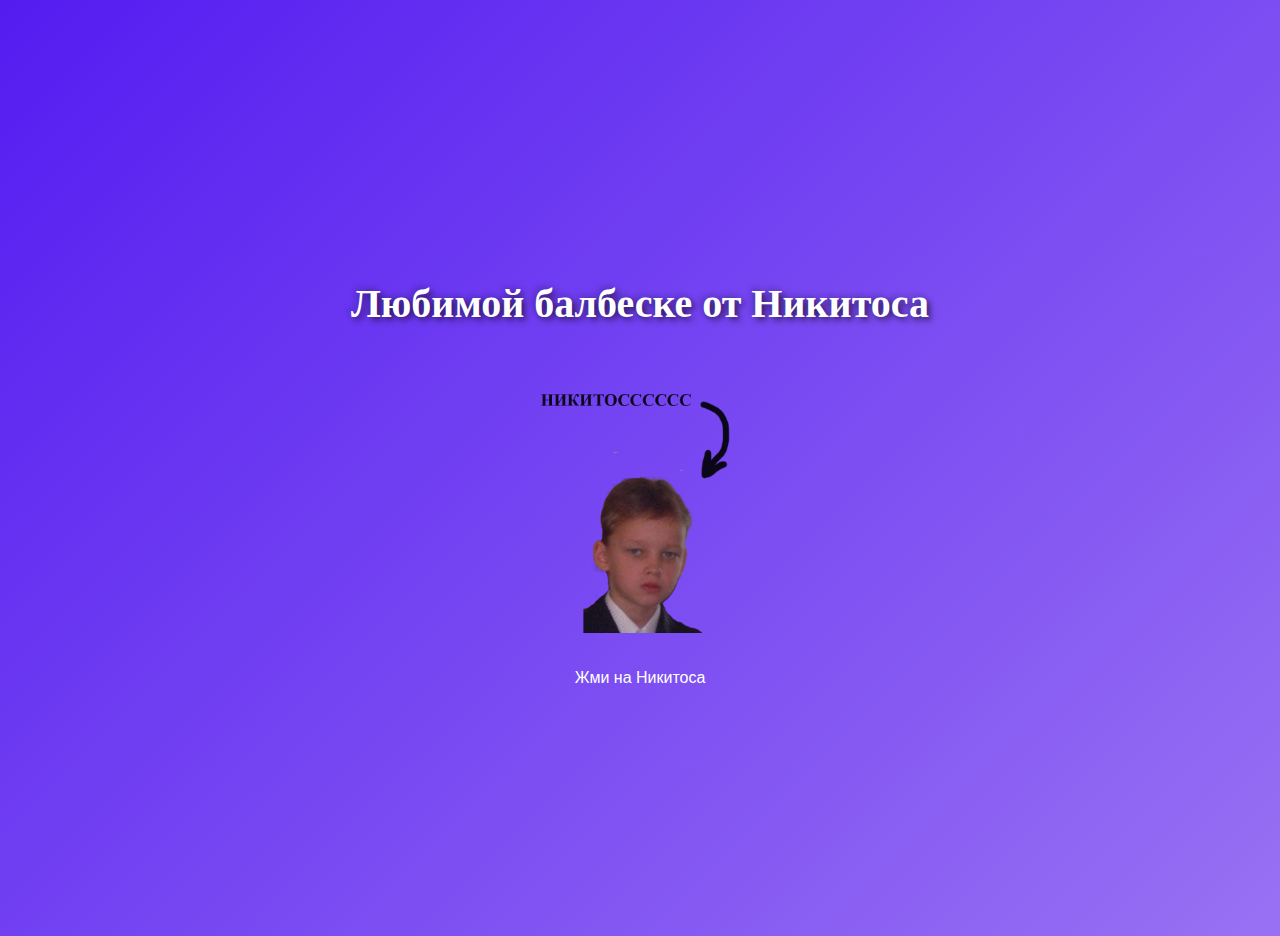
==== index.html @ 2067ce14 "Add files via upload" ====
<!DOCTYPE html>
<html lang="ru">
<head>
    <meta charset="UTF-8">
    <meta name="viewport" content="width=device-width, initial-scale=1.0, user-scalable=no">
    <link rel="icon" href="photo/icon1.png">
    <title>Balbeska❤️.com</title>
    <link rel="stylesheet" href="style.css">
    <style>
        body {
            -webkit-touch-callout: none;
            -webkit-user-select: none;
            user-select: none;
            overflow-x: hidden;
        }
    </style>
</head>
<body>
    <h1>Любимой балбеске от Никитоса</h1>
    <img src="photo/Nikitos.png" alt="Моё фото для тебя" class="background-image" onclick="playMeowAndRedirect()">
    <p>Жми на Никитоса</p>
    <div class="hearts"></div>
    <audio id="meowSound" src="sounds/audio_2025-03-01_09-52-26.ogg"></audio>
    <script src="heart.js"></script>
    <script>
        function playMeowAndRedirect() {
            var sound = document.getElementById('meowSound');
            sound.play();
            sound.onended = function() {
                setTimeout(function() {
                    window.location.href = 'secondpage.html';
                }, 500);
            };
        }
    </script>
</body>
</html>
---- style.css ----
body {
    font-family: 'Arial', sans-serif;
    text-align: center;
    background: linear-gradient(135deg, #551cf1, #9871f3);
    color: white;
    height: 100vh;
    display: flex;
    flex-direction: column;
    justify-content: center;
    align-items: center;
    overflow: hidden;
    position: relative;
    padding: 10px;
    -webkit-overflow-scrolling: touch;
}

h1 {
    font-size: 2.5rem;
    font-family: 'Georgia', serif;
    font-weight: bold;
    color: white;
    text-shadow: 3px 3px 6px rgba(0, 0, 0, 0.6), -3px -3px 6px rgba(0, 0, 0, 0.2);
    animation: fadeIn 2s ease-in-out;
    padding: 20px;
}

.background-image {
    cursor: pointer;
    width: 70vw;
    max-width: 300px;
    height: auto;
    object-fit: contain;
    opacity: 0.9;
    transition: opacity 0.3s ease;
    margin-bottom: 20px;
}

.background-image:active {
    transform: scale(0.95);
}

.flying-video {
    max-width: 100%;
    height: auto;
    display: block;
    margin: 0 auto;
}

.popup-image {
    width: 60vw;
    max-width: 500px;
    border-radius: 10px;
    transition: opacity 2s ease-in-out;
}

@media (max-width: 768px) {
    .popup-image {
        width: 80vw;
    }
}
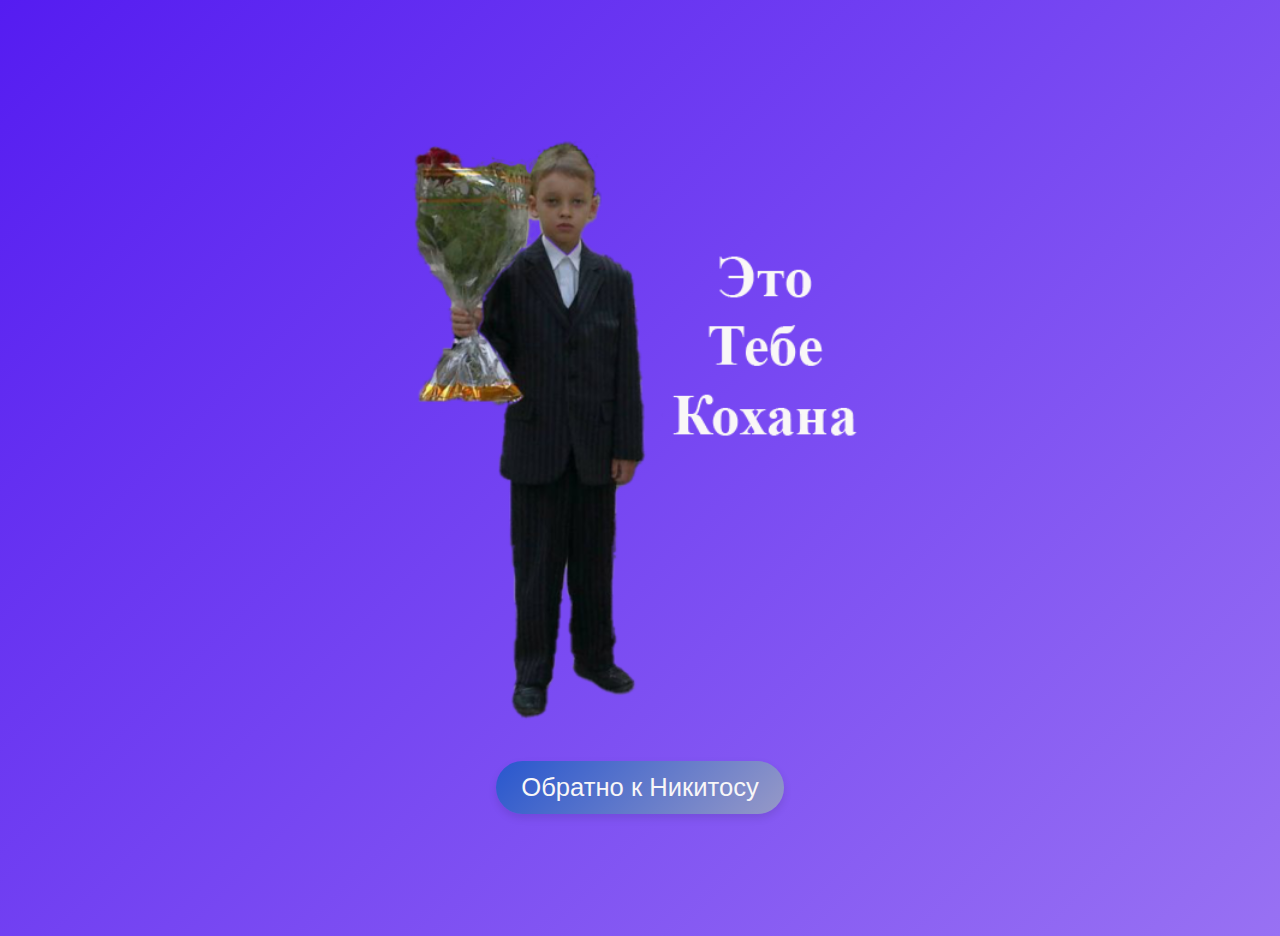
==== commit c58d7162: "Update index.html" ====
--- a/index.html
+++ b/index.html
@@ -7,21 +7,34 @@
     <title>Balbeska❤️.com</title>
     <link rel="stylesheet" href="style.css">
     <style>
-        body {
-            -webkit-touch-callout: none;
-            -webkit-user-select: none;
-            user-select: none;
-            overflow-x: hidden;
+        .back-link {
+            font-size: 1.6rem;
+            color: #f8f6f7;
+            text-decoration: none;
+            padding: 12px 25px;
+            border-radius: 50px;
+            background: linear-gradient(135deg, #2857ce, #9699c7);
+            box-shadow: 0 4px 8px rgba(0, 0, 0, 0.1);
+            display: inline-block;
+            margin-top: 20px;
+            transition: background 0.3s ease, transform 0.3s ease;
+        }
+        .back-link:hover {
+            background: linear-gradient(135deg, #ff5c8d, #ff9a9e);
+            transform: translateY(-5px);
         }
     </style>
 </head>
 <body>
-    <h1>Любимой балбеске от Никитоса</h1>
-    <img src="photo/Nikitos.png" alt="Моё фото для тебя" class="background-image" onclick="playMeowAndRedirect()">
-    <p>Жми на Никитоса</p>
-    <div class="hearts"></div>
+    <div id="imageContainer" class="image-container">
+        <img src="photo/buket.png" alt="Моё фото" class="popup-image" onclick="playMeowAndRedirect()">
+    </div>
+    <a href="index.html" class="back-link">Обратно к Никитосу</a>
     <audio id="meowSound" src="sounds/audio_2025-03-01_09-52-26.ogg"></audio>
-    <script src="heart.js"></script>
+    <audio id="backgroundMusic" autoplay loop>
+        <source src="sounds/14_-my-heart-will-go-on-performed-by-celine-dion.mp3" type="audio/mp3">
+        Ваш браузер не поддерживает аудио.
+    </audio>
     <script>
         function playMeowAndRedirect() {
             var sound = document.getElementById('meowSound');
--- a/style.css
+++ b/style.css
@@ -53,6 +53,28 @@
     transition: opacity 2s ease-in-out;
 }
 
+.hearts {
+    position: absolute;
+    bottom: -10px;
+    width: 50px;
+    height: 50px;
+    background-image: url('photo/cat.png'); /* Замена котят на твою фотку */
+    background-size: cover;
+    background-position: center;
+    animation: floatUp 10s infinite ease-in-out; /* Медленное поднятие котят */
+}
+
+@keyframes floatUp {
+    from {
+        transform: translateY(0) scale(1);
+        opacity: 1;
+    }
+    to {
+        transform: translateY(-100vh) scale(1.5);
+        opacity: 0;
+    }
+}
+
 @media (max-width: 768px) {
     .popup-image {
         width: 80vw;
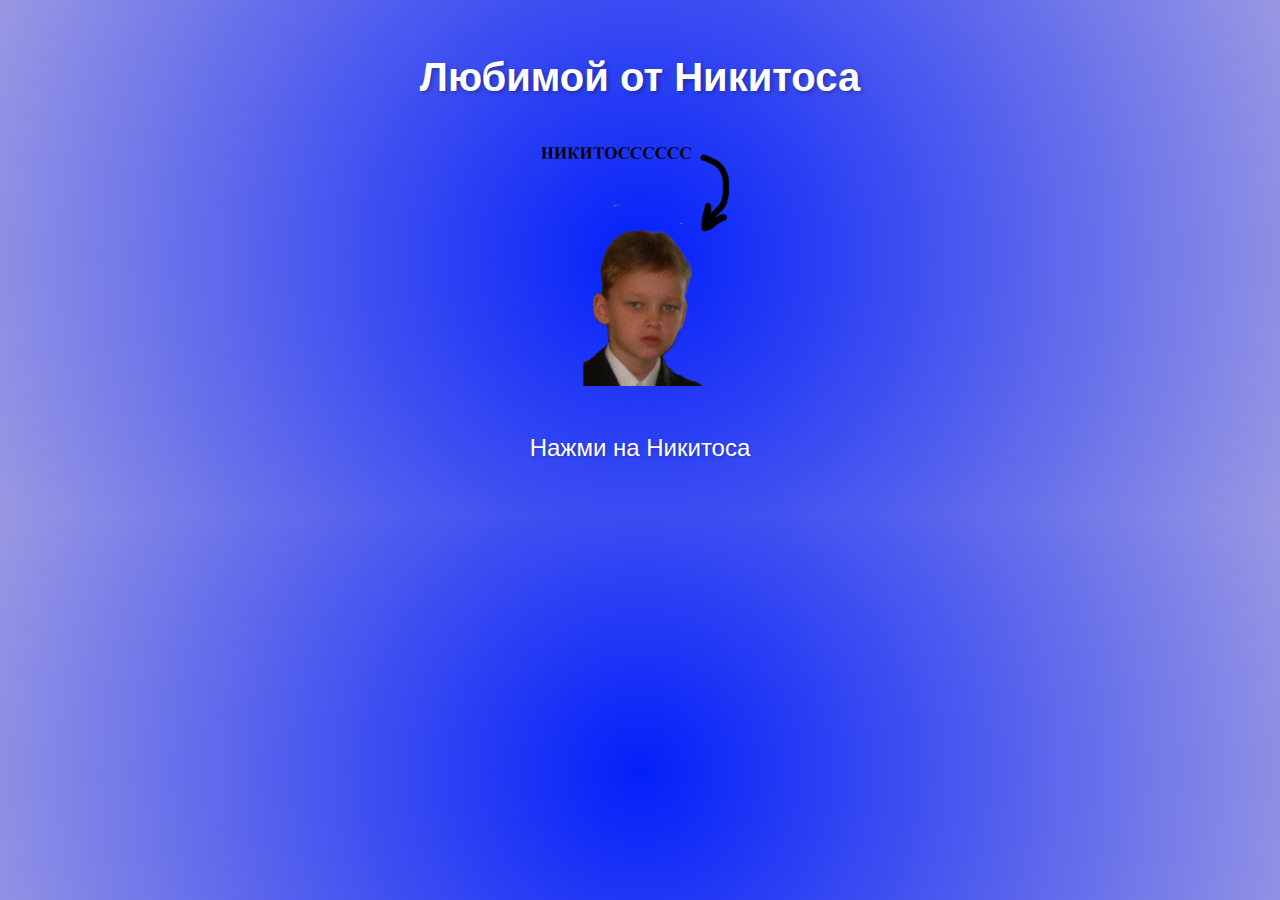
==== commit e0206e20: "Update index.html" ====
--- a/index.html
+++ b/index.html
@@ -5,8 +5,29 @@
     <meta name="viewport" content="width=device-width, initial-scale=1.0, user-scalable=no">
     <link rel="icon" href="photo/icon1.png">
     <title>Balbeska❤️.com</title>
-    <link rel="stylesheet" href="style.css">
     <style>
+        body {
+            background: radial-gradient(circle, #0320fa, #9998e3);
+            text-align: center;
+            padding: 20px;
+            font-family: 'Arial', sans-serif;
+        }
+        h1 {
+            font-size: 2.5rem;
+            color: #fff;
+            text-shadow: 2px 2px 4px rgba(0,0,0,0.3);
+        }
+        .background-image {
+            cursor: pointer;
+            width: 70vw;
+            max-width: 300px;
+            border-radius: 10px;
+            margin-bottom: 20px;
+            transition: transform 0.3s ease;
+        }
+        .background-image:active {
+            transform: scale(0.95);
+        }
         .back-link {
             font-size: 1.6rem;
             color: #f8f6f7;
@@ -26,15 +47,10 @@
     </style>
 </head>
 <body>
-    <div id="imageContainer" class="image-container">
-        <img src="photo/buket.png" alt="Моё фото" class="popup-image" onclick="playMeowAndRedirect()">
-    </div>
-    <a href="index.html" class="back-link">Обратно к Никитосу</a>
+    <h1>Любимой от Никитоса</h1>
+    <img src="photo/Nikitos.png" alt="Моё фото для тебя" class="background-image" onclick="playMeowAndRedirect()">
+    <p onclick="playMeowAndRedirect()" style="cursor: pointer; color: #fff; font-size: 1.5rem; text-shadow: 1px 1px 3px rgba(0,0,0,0.2);">Нажми на Никитоса</p>
     <audio id="meowSound" src="sounds/audio_2025-03-01_09-52-26.ogg"></audio>
-    <audio id="backgroundMusic" autoplay loop>
-        <source src="sounds/14_-my-heart-will-go-on-performed-by-celine-dion.mp3" type="audio/mp3">
-        Ваш браузер не поддерживает аудио.
-    </audio>
     <script>
         function playMeowAndRedirect() {
             var sound = document.getElementById('meowSound');
@@ -48,3 +64,5 @@
     </script>
 </body>
 </html>
+
+
